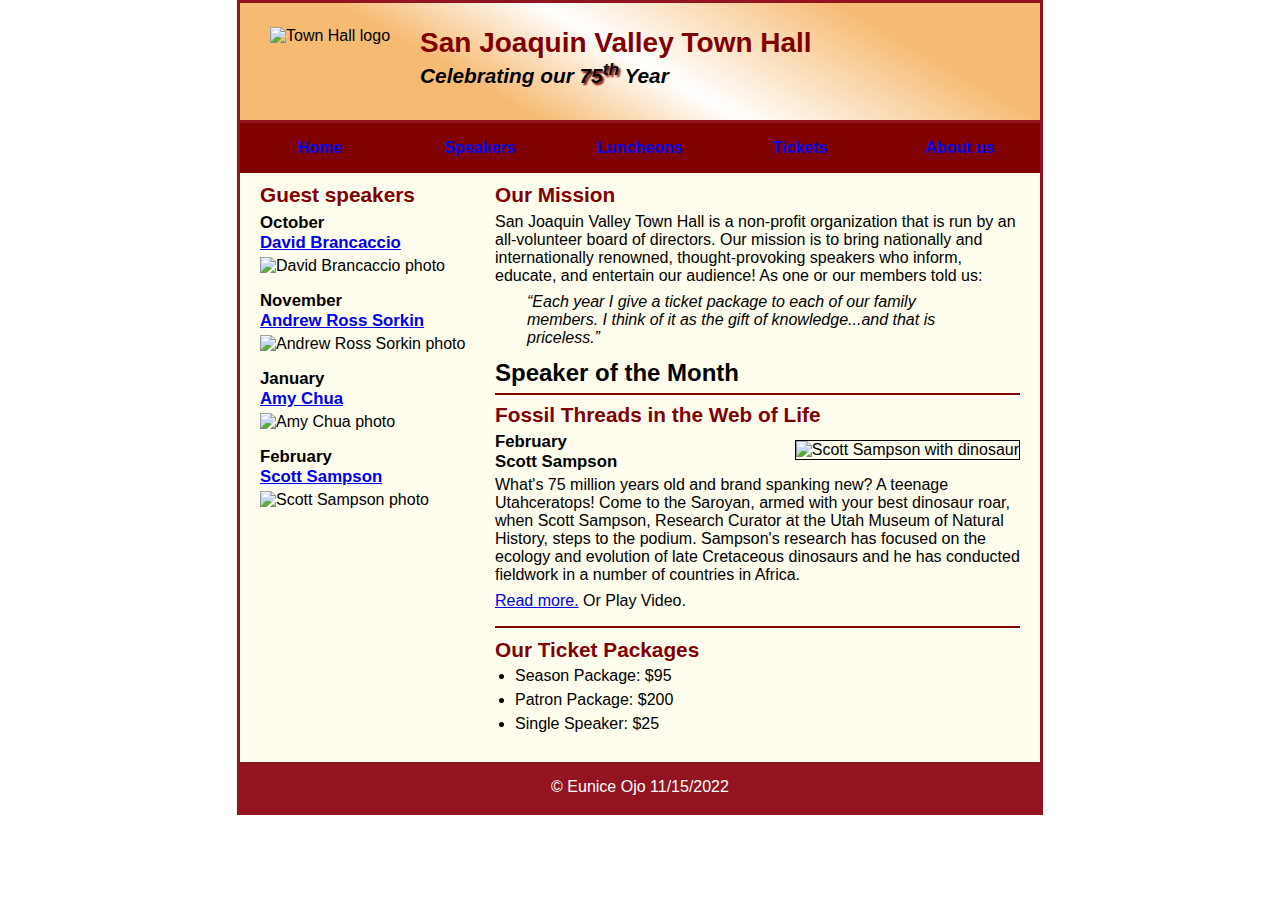
==== index.html @ 196630ba "A11 First Commit" ====
<!DOCTYPE html>
<html lang="en">

<head>
	<meta charset="utf-8">
	<title>San Joaquin Valley Town Hall</title>
	<link rel="shortcut icon" href="images/favicon.ico">
	<link rel="stylesheet" href="styles/c7_main.css">
</head>

<body>
<header>
	<img src="images/town_hall_logo.gif" alt="Town Hall logo" height="80">
	<h2>San Joaquin Valley Town Hall</h2>
	<h3>Celebrating our <span class="shadow">75<sup>th</sup></span> Year</h3>
</header>
<nav id="nav_menu">
	<ul>
		<li class="current">
			<a href="/index.html"> Home </a>
		</li>
		<li>
			<a href="/index.html"> Speakers </a>
		</li>
		<li>
			<a href="/index.html"> Luncheons </a>
		</li>
		<li>
			<a href="/index.html"> Tickets </a>
		</li>
		<li>
			<a href="/index.html"> About us </a>

			<ul>
				<li>
					<a href="#"> Our History </a>
				</li>

				<li>
					<a href="#"> Board of Directors </a>
				</li>

				<li>
					<a href="#"> Past Speakers </a>
				</li>

				<li>
					<a href="#"> Contact Information </a>
				</li>
			</ul>
		</li>
	</ul>
</nav>
<main>
	<section>
		<h2>Our Mission</h2>
		<p>San Joaquin Valley Town Hall is a non-profit organization that is run by an
			all-volunteer board of directors. Our mission is to bring nationally and
			internationally renowned, thought-provoking speakers who inform, educate,
			and entertain our audience! As one or our members told us:</p>
		<blockquote>&ldquo;Each year I give a ticket package to each of our family members.
			I think of it as the gift of knowledge...and that is priceless.&rdquo;</blockquote>
		<h1>Speaker of the Month</h1>
		<article>
			<h2>Fossil Threads in the Web of Life</h2>
			<img src="images/sampson_dinosaur.jpg" alt="Scott Sampson with dinosaur">
			<h3>February<br>
				Scott Sampson</h3>
			<p>What's 75 million years old and brand spanking new? A teenage Utahceratops!
				Come to the Saroyan, armed with your best dinosaur roar, when Scott Sampson, Research
				Curator at the Utah Museum of Natural History, steps to the podium. Sampson's research
				has focused on the ecology and evolution of late Cretaceous dinosaurs and he has conducted
				fieldwork in a number of countries in Africa.</p>
			<p><a href="speakers/c7_sampson.html">Read more.</a> Or Play Video. </p>
		</article>

		<h2>Our Ticket Packages</h2>
		<ul>
			<li>Season Package: $95</li>
			<li>Patron Package: $200</li>
			<li>Single Speaker: $25</li>
		</ul>
	</section>

	<aside>
		<h2>Guest speakers</h2>
		<h3>October<br><a href="speakers/brancaccio.html">David Brancaccio</a></h3>
		<img src="images/brancaccio75.jpg" alt="David Brancaccio photo">
		<h3>November<br><a href="speakers/sorkin.html">Andrew Ross Sorkin</a></h3>
		<img src="images/sorkin75.jpg" alt="Andrew Ross Sorkin photo">
		<h3>January<br><a href="speakers/chua.html">Amy Chua</a></h3>
		<img src="images/chua75.jpg" alt="Amy Chua photo">
		<h3>February<br><a href="speakers/c7_sampson.html">Scott Sampson</a></h3>
		<img src="images/sampson75.jpg" alt="Scott Sampson photo">
	</aside>
</main>
<footer>
	<p>&copy; Eunice Ojo 11/15/2022</p>
</footer>
</body>
</html>
---- styles/c7_main.css ----
/* the styles for the elements */
* {
	margin: 0;
	padding: 0;
}
html {
	background-color: white;
}
body {
	font-family: Arial, Helvetica, sans-serif;
	font-size: 100%;
	width: 800px;
	margin: 0 auto;
	border: 3px solid #931420;
	background-color: #fffded;
}
a:focus, a:hover {
	font-style: italic;
}
/* the styles for the header */
header {
	padding: 1.5em 0 2em 0;
	border-bottom: 3px solid #931420;
	background-image: -moz-linear-gradient(
			30deg, #f6bb73 0%, #f6bb73 30%, white 50%, #f6bb73 80%, #f6bb73 100%);
	background-image: -webkit-linear-gradient(
			30deg, #f6bb73 0%, #f6bb73 30%, white 50%, #f6bb73 80%, #f6bb73 100%);
	background-image: -o-linear-gradient(
			30deg, #f6bb73 0%, #f6bb73 30%, white 50%, #f6bb73 80%, #f6bb73 100%);
	background-image: linear-gradient(
			30deg, #f6bb73 0%, #f6bb73 30%, white 50%, #f6bb73 80%, #f6bb73 100%);
}
header h2 {
	font-size: 175%;
	color: #800000;
}
header h3 {
	font-size: 130%;
	font-style: italic;
}
header img {
	float: left;
	padding: 0 30px;
}
#nav_menu ul {
	list-style-type: none;
	margin: 0;
	padding: 0;
	position: relative;
}
#nav_menu ul li {
	float: left;
}
#nav_menu ul li a {
	display: block;
	width: 160px;
	text-align: center;
	padding: 1em 0 1em 0;
	text-decoration: none;
	background-color: #800000;
	font-weight: bold;
}
#nav_menu ul li a .current {
	color: yellow;
}
#nav_menu ul li ul {
	display: none;
	position: absolute;
	top: 100%;
}
#nav_menu ul li ul li {
	float: none;
}

#nav_menu ul li:hover > ul{
	display: block;
}
#nav_menu > ul::after {
	content: "";
	clear: both;
	display: block;
}
.shadow {
	text-shadow: 2px 2px 2px #800000;
}
/* the styles for the section */
section {
	width: 525px;
	float: right;
	padding: 0 20px 20px 20px;
}
section h1 {
	font-size: 150%;
	padding: .5em 0 .25em 0;
	margin: 0;
}
section h2 {
	color: #800000;
	font-size: 130%;
	padding: .5em 0 .25em 0;
}
section p {
	padding-bottom: .5em;
}
section blockquote {
	padding: 0 2em;
	font-style: italic;
}
section ul {
	padding: 0 0 .25em 1.25em;
}
section li {
	padding-bottom: .35em;
}

/* the styles for the article */
article {
	padding: .5em 0;
	border-top: 2px solid #800000;
	border-bottom: 2px solid #800000;
}
article h2 {
	padding-top: 0;
}
article h3 {
	font-size: 105%;
	padding-bottom: .25em;
}
article img {
	float: right;
	margin: .5em 0 1em 1em;
	border: 1px solid black;
}

main section h2 ul {
	list-style-type: circle;
}

/* the styles for the aside */
aside {
	width: 215px;
	float: right;
	padding: 0 0 20px 20px;
}
aside h2 {
	color: #800000;
	font-size: 130%;
	padding: .5em 0 .25em 0;
}
aside h3 {
	font-size: 105%;
	padding-bottom: .25em;
}
aside img {
	padding-bottom: 1em;
}

/* the styles for the footer */
footer {
	background-color: #931420;
	clear: both;

}
footer p {
	text-align: center;
	color: white;
	padding: 1em 0;
}
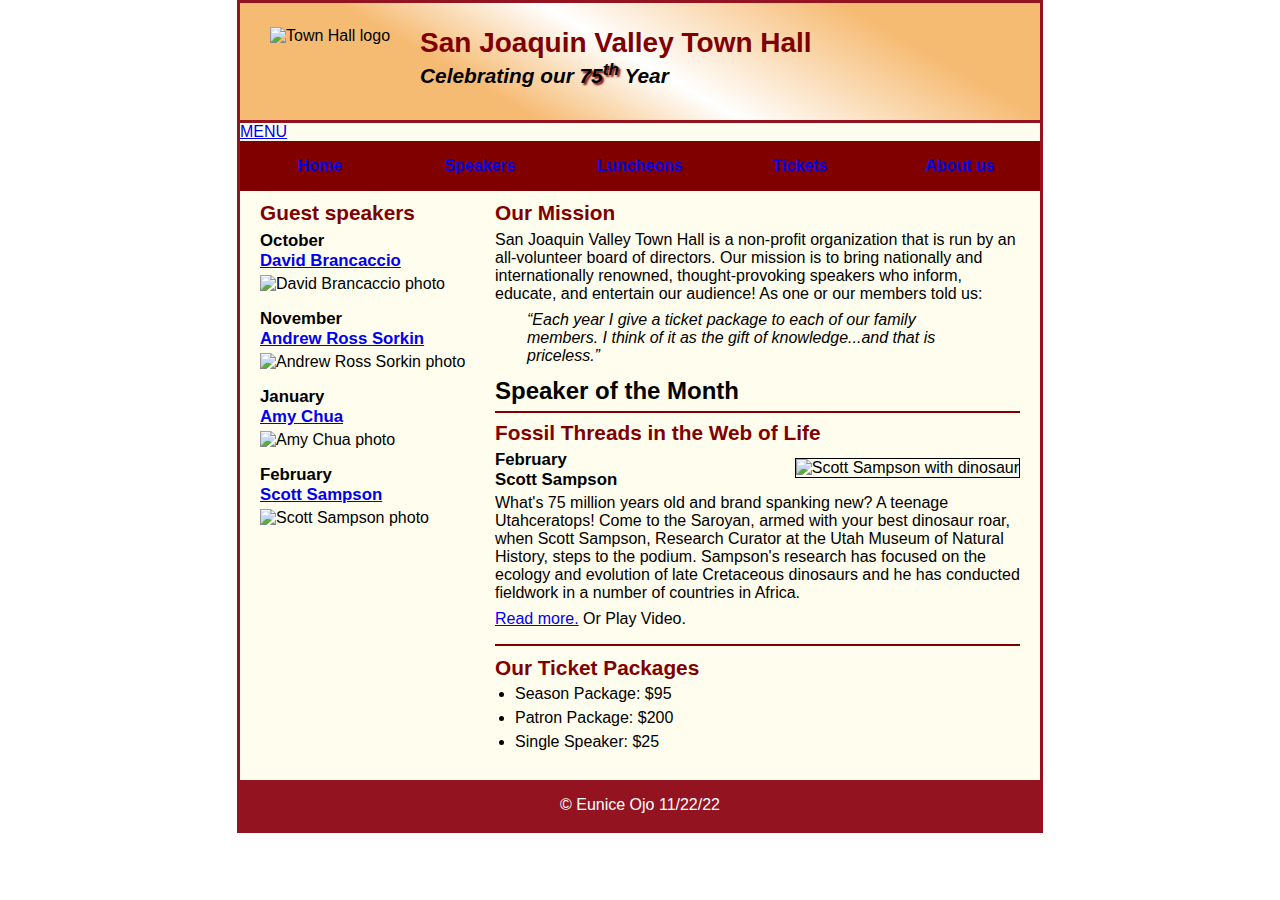
==== commit 63572dc4: "A13 First Commit" ====
--- a/index.html
+++ b/index.html
@@ -6,6 +6,13 @@
 	<title>San Joaquin Valley Town Hall</title>
 	<link rel="shortcut icon" href="images/favicon.ico">
 	<link rel="stylesheet" href="styles/c7_main.css">
+	<script src="https://code.jquery.com/jquery-3.2.1.min.js"></script>
+	<script src="js/jquery.slicknav.min.js"></script>
+	<script type="text/javascript">
+		$(document).ready(function () {
+			$('#nav_menu').slicknav({prependTo: "#mobile_menu"});
+		});
+	</script>
 </head>
 
 <body>
@@ -14,7 +21,7 @@
 	<h2>San Joaquin Valley Town Hall</h2>
 	<h3>Celebrating our <span class="shadow">75<sup>th</sup></span> Year</h3>
 </header>
-<nav id="nav_menu">
+<nav id="mobile_menu"></nav> <nav id="nav_menu">
 	<ul>
 		<li class="current">
 			<a href="/index.html"> Home </a>
@@ -95,7 +102,195 @@
 	</aside>
 </main>
 <footer>
-	<p>&copy; Eunice Ojo 11/15/2022</p>
+	<p>&copy; Eunice Ojo 11/22/22</p>
 </footer>
+<script>
+	(function (e, t, n) {
+		var r = {
+			label: "MENU",
+			duplicate: true,
+			duration: 200,
+			easingOpen: "swing",
+			easingClose: "swing",
+			closedSymbol: "&#9658;",
+			openedSymbol: "&#9660;",
+			prependTo: "body",
+			parentTag: "a",
+			closeOnClick: false,
+			allowParentLinks: false
+		}, i = "slicknav", s = "slicknav";
+		e.fn[i] = function (n) {
+			return this.each(function () {
+				function h(e) {
+					var t = e.data("menu");
+					if (!t) {
+						t = {};
+						t.arrow = e.children("." + s + "_arrow");
+						t.ul = e.next("ul");
+						t.parent = e.parent();
+						e.data("menu", t)
+					}
+					if (e.parent().hasClass(s + "_collapsed")) {
+						t.arrow.html(o.openedSymbol);
+						t.parent.removeClass(s + "_collapsed");
+						p(t.ul, true)
+					} else {
+						t.arrow.html(o.closedSymbol);
+						t.parent.addClass(s + "_collapsed");
+						p(t.ul, true)
+					}
+				}
+				function p(e, t) {
+					var n = v(e);
+					var r = 0;
+					if (t) r = o.duration;
+					if (e.hasClass(s + "_hidden"))
+					{
+						e.removeClass(s + "_hidden");
+						e.slideDown(r, o.easingOpen);
+						e.attr("aria-hidden", "false");
+						n.attr("tabindex", "0");
+						d(e, false)
+					} else {
+						e.addClass(s + "_hidden");
+						e.slideUp(r, o.easingClose, function () {
+							e.attr("aria-hidden", "true");
+							n.attr("tabindex", "-1");
+							d(e, true);
+							e.hide()
+						})
+					}
+				}
+				function d(t, n) {
+					var r = t.children("li").children("ul").not("." + s + "_hidden");
+					if (!n) {
+						r.each(function () {
+							var t = e(this);
+							t.attr("aria-hidden", "false");
+							var r = v(t);
+							r.attr("tabindex", "0");
+							d(t, n)
+						})
+					} else {
+						r.each(function () {
+							var t = e(this);
+							t.attr("aria-hidden", "true");
+							var r = v(t);
+							r.attr("tabindex", "-1");
+							d(t, n)
+						})
+					}
+				}
+				function v(e) {
+					var t = e.data("menu");
+					if (!t) {
+						t = {};
+						var n = e.children("li");
+						var r = n.children("a");
+						t.links = r.add(n.children("." + s + "_item"));
+						e.data("menu", t)
+					}
+					return t.links
+				}
+				function m(t) {
+					if (!t) {
+						e("." + s + "_item, ." + s + "_btn").css("outline", "none")
+					} else {
+						e("." + s + "_item, ." + s + "_btn").css("outline", "")
+					}
+				}
+				var i = e(this);
+				var o = e.extend({}, r, n);
+				if (o.duplicate) {
+					var u = i.clone();
+					u.removeAttr("id");
+					u.find("*").each(function (t, n) {
+						e(n).removeAttr("id")
+					})
+				} else var u = i;
+				var a = s + "_icon";
+				if (o.label == "") {
+					a += " " + s + "_no-text"
+				}
+				if (o.parentTag == "a") {
+					o.parentTag = 'a href="#"'
+				}
+				u.attr("class", s + "_nav");
+				var f = e('<div class="' + s + '_menu"></div>');
+				var l = e("<" + o.parentTag + ' aria-haspopup="true" tabindex="0" class="' + s + '_btn"><span class="' + s + '_menutxt">' + o.label + '</span><span class="' + a + '"><span class="' + s + '_icon-bar"></span><span class="' + s + '_icon-bar"></span><span class="' + s + '_icon-bar"></span></span></a>');
+				e(f).append(l);
+				e(o.prependTo).prepend(f);
+				f.append(u);
+				var c = u.find("li");
+				e(c).each(function () {
+					var t = e(this);
+					data = {};
+					data.children = t.children("ul").attr("role", "menu");
+					t.data("menu", data);
+					if (data.children.length > 0) {
+						var n = t.contents();
+						var r = [];
+						e(n).each(function () {
+							if (!e(this).is("ul")) {
+								r.push(this)
+							} else {
+								return false
+							}
+						});
+						var i = e(r).wrapAll("<" + o.parentTag + ' role="menuitem" aria-haspopup="true" tabindex="-1" class="' + s + '_item"/>').parent();
+						t.addClass(s + "_collapsed");
+						t.addClass(s + "_parent");
+						e(r).last().after('<span class="' + s + '_arrow">' + o.closedSymbol + "</span>")
+					} else if (t.children().length == 0) {
+						t.addClass(s + "_txtnode")
+					}
+					t.children("a").attr("role", "menuitem").click(function () {
+						if (o.closeOnClick) e(l).click()
+					})
+				});
+				e(c).each(function () {
+					var t = e(this).data("menu");
+					p(t.children, false)
+				});
+				p(u, false);
+				u.attr("role", "menu");
+				e(t).mousedown(function () {
+					m(false)
+				});
+				e(t).keyup(function () {
+					m(true)
+				});
+				e(l).click(function (e) {
+					e.preventDefault();
+					p(u, true)
+				});
+				u.on("click", "." + s + "_item", function (t) {
+					t.preventDefault();
+					h(e(this))
+				});
+				e(l).keydown(function (e) {
+					var t = e || event;
+					if (t.keyCode == 13) {
+						e.preventDefault();
+						p(u, true)
+					}
+				});
+				u.on("keydown", "." + s + "_item", function (t) {
+					var n = t || event;
+					if (n.keyCode == 13) {
+						t.preventDefault();
+						h(e(t.target))
+					}
+				});
+				if (o.allowParentLinks) {
+					e("." + s + "_item a").click(function (e) {
+						e.stopImmediatePropagation()
+					})
+				}
+			})
+		}
+	})
+	(jQuery, document, window)
+</script>
 </body>
 </html>